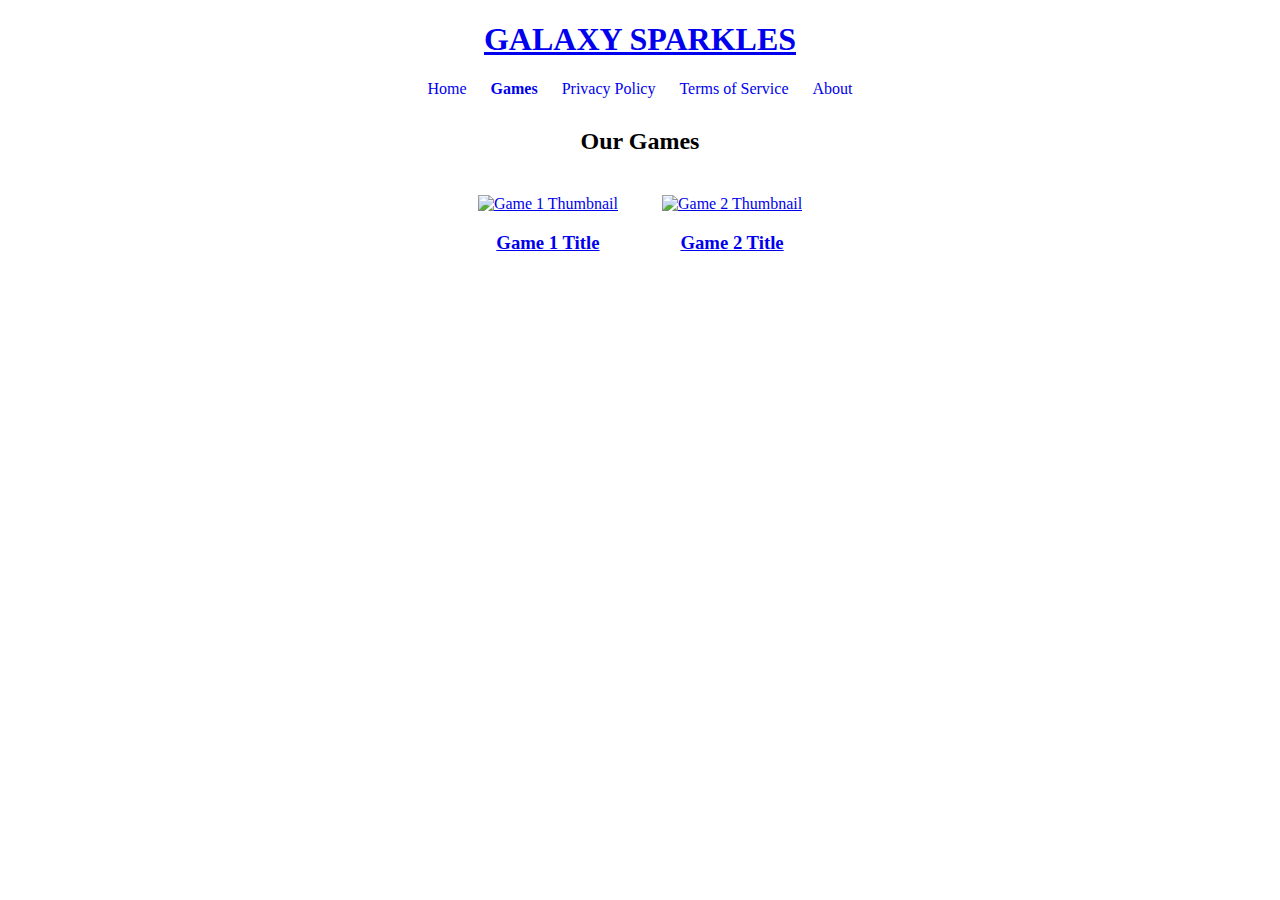
==== games.html @ e263d048 "Create games.html" ====
<!DOCTYPE html>
<html lang="en">
<head>
    <meta charset="UTF-8">
    <meta name="viewport" content="width=device-width, initial-scale=1.0">
    <title>Games - GalaxySparkles</title>
    <style>
        body {
            text-align: center;
        }
        h1 {
            text-transform: uppercase;
            font-weight: bold;
            color: purple;
        }
        nav {
            margin: 20px 0;
        }
        nav a {
            margin: 0 10px;
            text-decoration: none;
        }
        h2 {
            margin-top: 30px;
        }
        .game-card {
            display: inline-block;
            text-align: center;
            margin: 20px;
        }
        .game-card img {
            max-width: 200px;
            height: auto;
        }
    </style>
</head>
<body>
    <h1><a href="index.html">GALAXY SPARKLES</a></h1>
    <nav>
        <a href="index.html">Home</a>
        <a href="games.html" style="font-weight: bold;">Games</a>
        <a href="pp.html">Privacy Policy</a>
        <a href="tos.html">Terms of Service</a>
        <a href="about.html">About</a>
    </nav>
    <h2>Our Games</h2>
    <div class="game-card">
        <a href="game.html"><img src="thumbnail1.jpg" alt="Game 1 Thumbnail"></a>
        <h3><a href="game.html">Game 1 Title</a></h3>
    </div>
    <div class="game-card">
        <a href="game.html"><img src="thumbnail2.jpg" alt="Game 2 Thumbnail"></a>
        <h3><a href="game.html">Game 2 Title</a></h3>
    </div>
    <!-- Add more game cards as needed -->
</body>
</html>
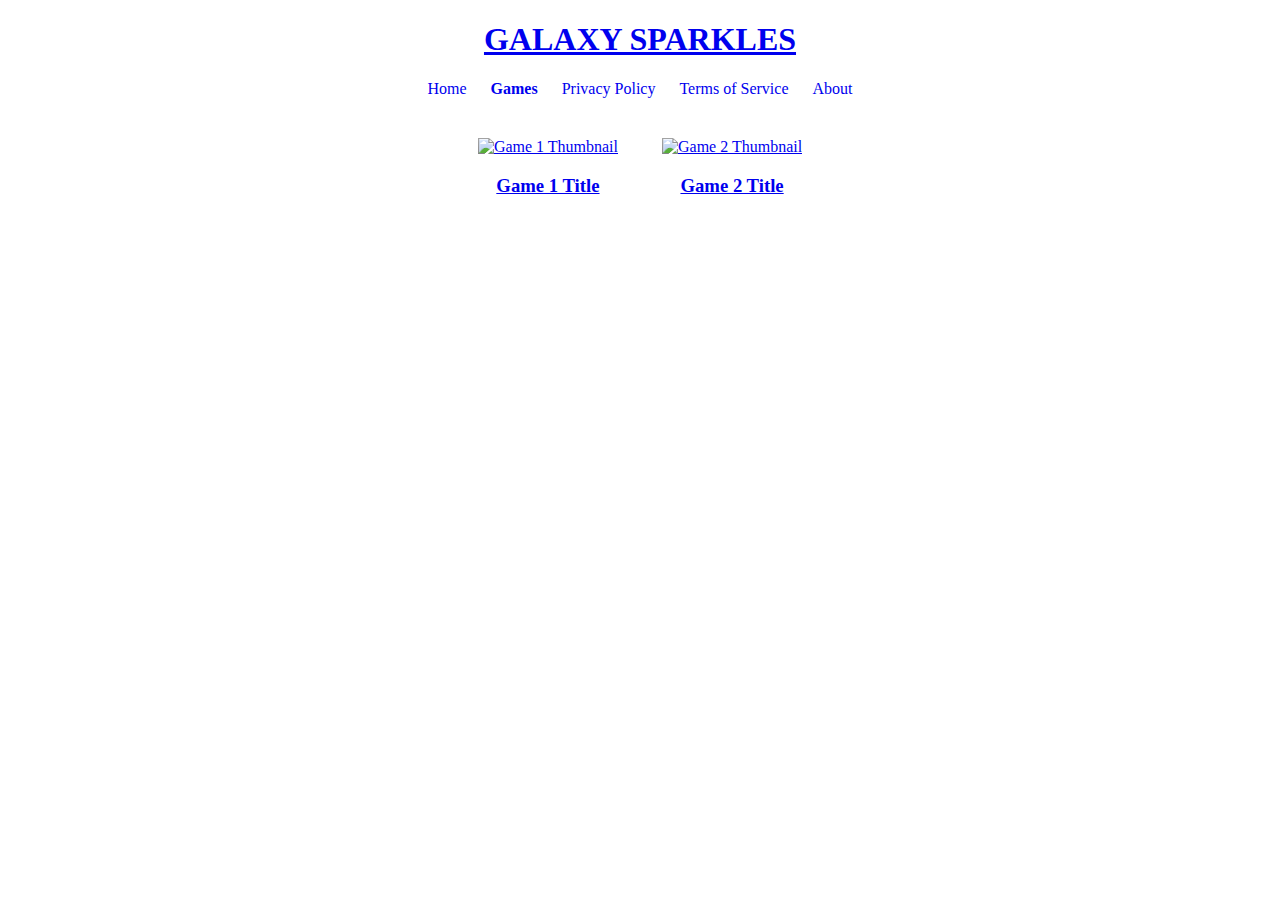
==== commit 116c55b1: "Update games.html" ====
--- a/games.html
+++ b/games.html
@@ -43,7 +43,6 @@
         <a href="tos.html">Terms of Service</a>
         <a href="about.html">About</a>
     </nav>
-    <h2>Our Games</h2>
     <div class="game-card">
         <a href="game.html"><img src="thumbnail1.jpg" alt="Game 1 Thumbnail"></a>
         <h3><a href="game.html">Game 1 Title</a></h3>
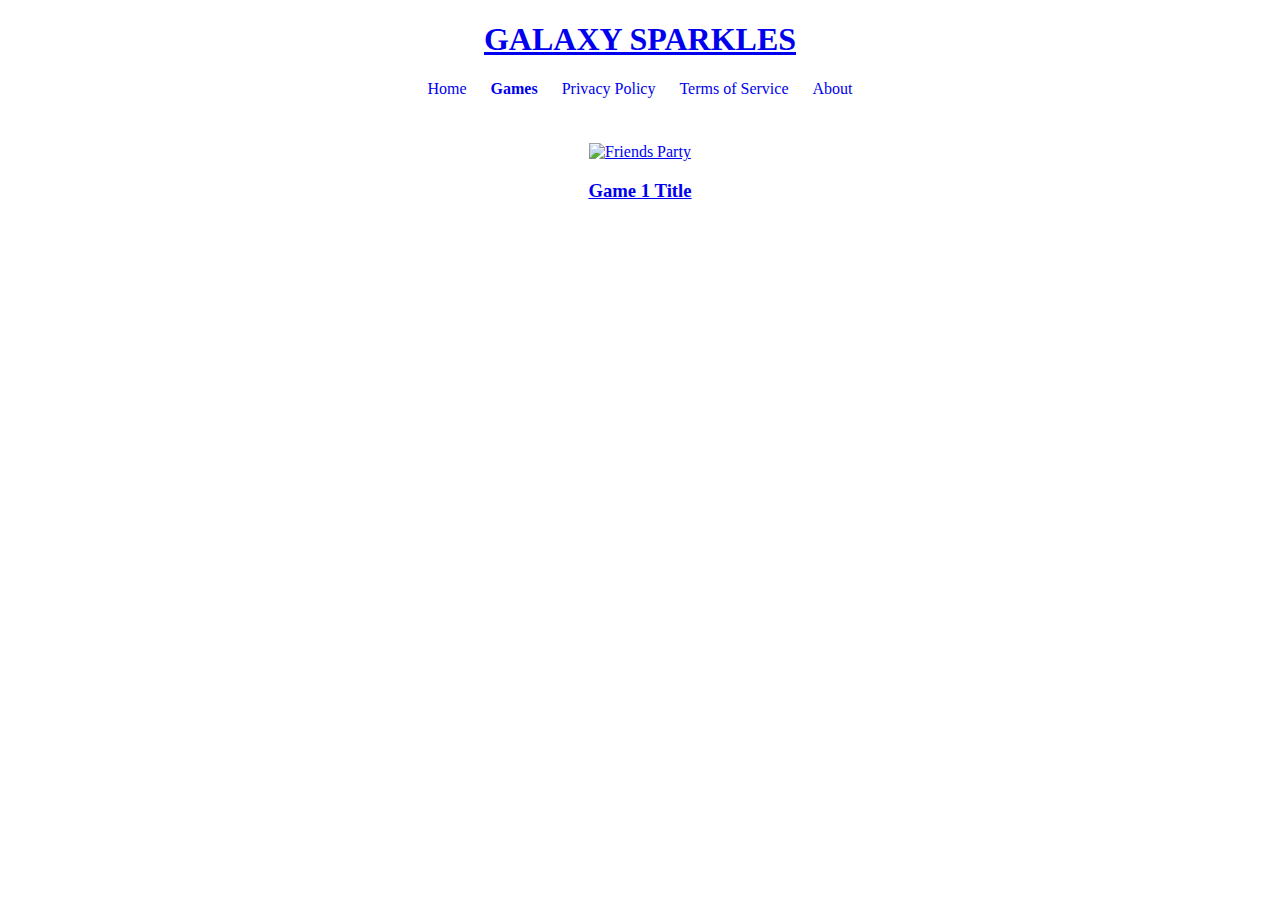
==== commit 23a20ffe: "Update games.html" ====
--- a/games.html
+++ b/games.html
@@ -11,10 +11,10 @@
         h1 {
             text-transform: uppercase;
             font-weight: bold;
-            color: purple;
+            color: #0055ff;
         }
         nav {
-            margin: 20px 0;
+            margin: 10px 0;
         }
         nav a {
             margin: 0 10px;
@@ -26,7 +26,7 @@
         .game-card {
             display: inline-block;
             text-align: center;
-            margin: 20px;
+            margin: 35px;
         }
         .game-card img {
             max-width: 200px;
@@ -44,12 +44,8 @@
         <a href="about.html">About</a>
     </nav>
     <div class="game-card">
-        <a href="game.html"><img src="thumbnail1.jpg" alt="Game 1 Thumbnail"></a>
+        <a href="friends-party.html"><img src="friends_party.png" alt="Friends Party"></a>
         <h3><a href="game.html">Game 1 Title</a></h3>
-    </div>
-    <div class="game-card">
-        <a href="game.html"><img src="thumbnail2.jpg" alt="Game 2 Thumbnail"></a>
-        <h3><a href="game.html">Game 2 Title</a></h3>
     </div>
     <!-- Add more game cards as needed -->
 </body>
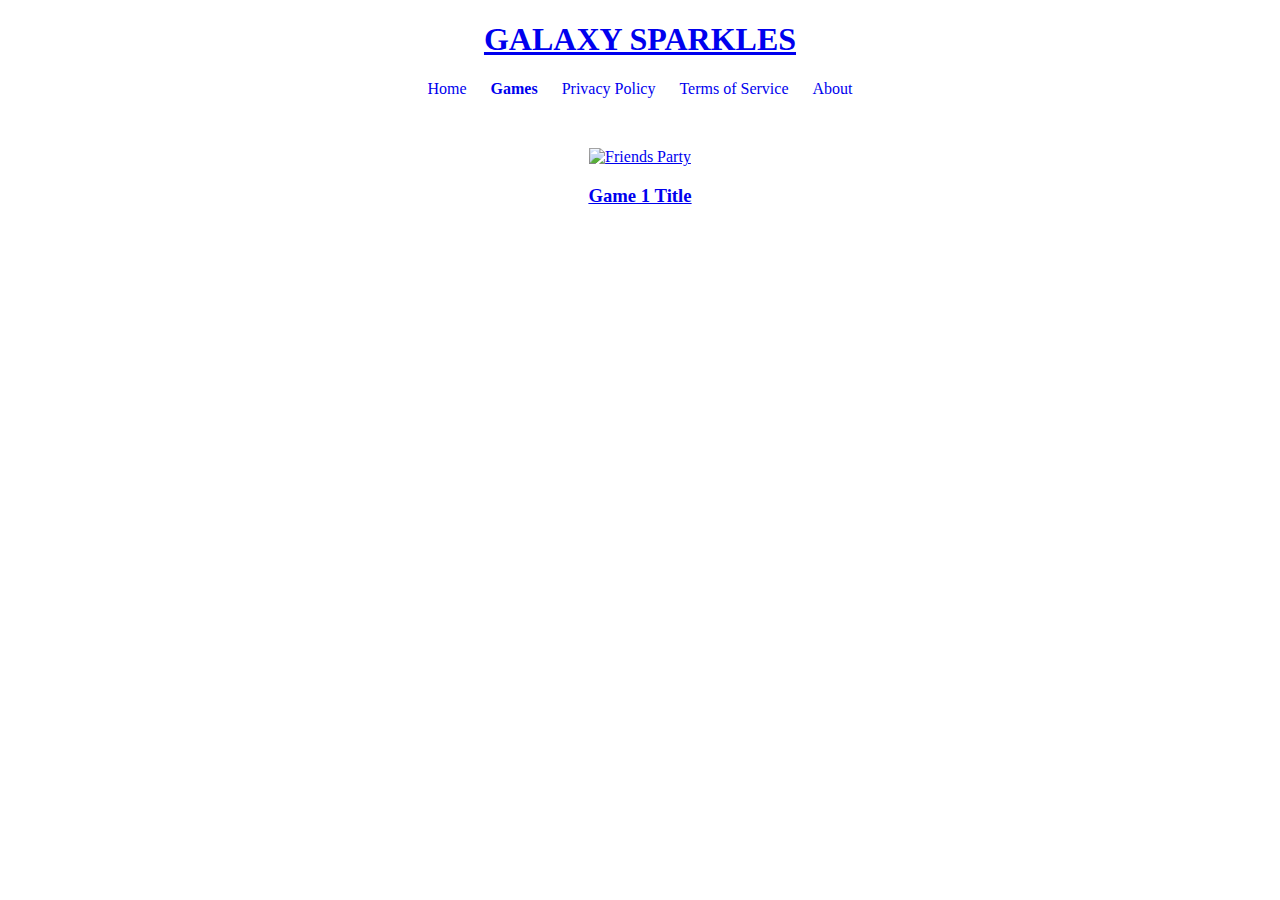
==== commit 64468059: "Update games.html" ====
--- a/games.html
+++ b/games.html
@@ -14,7 +14,7 @@
             color: #0055ff;
         }
         nav {
-            margin: 10px 0;
+            margin: 15px 0;
         }
         nav a {
             margin: 0 10px;
